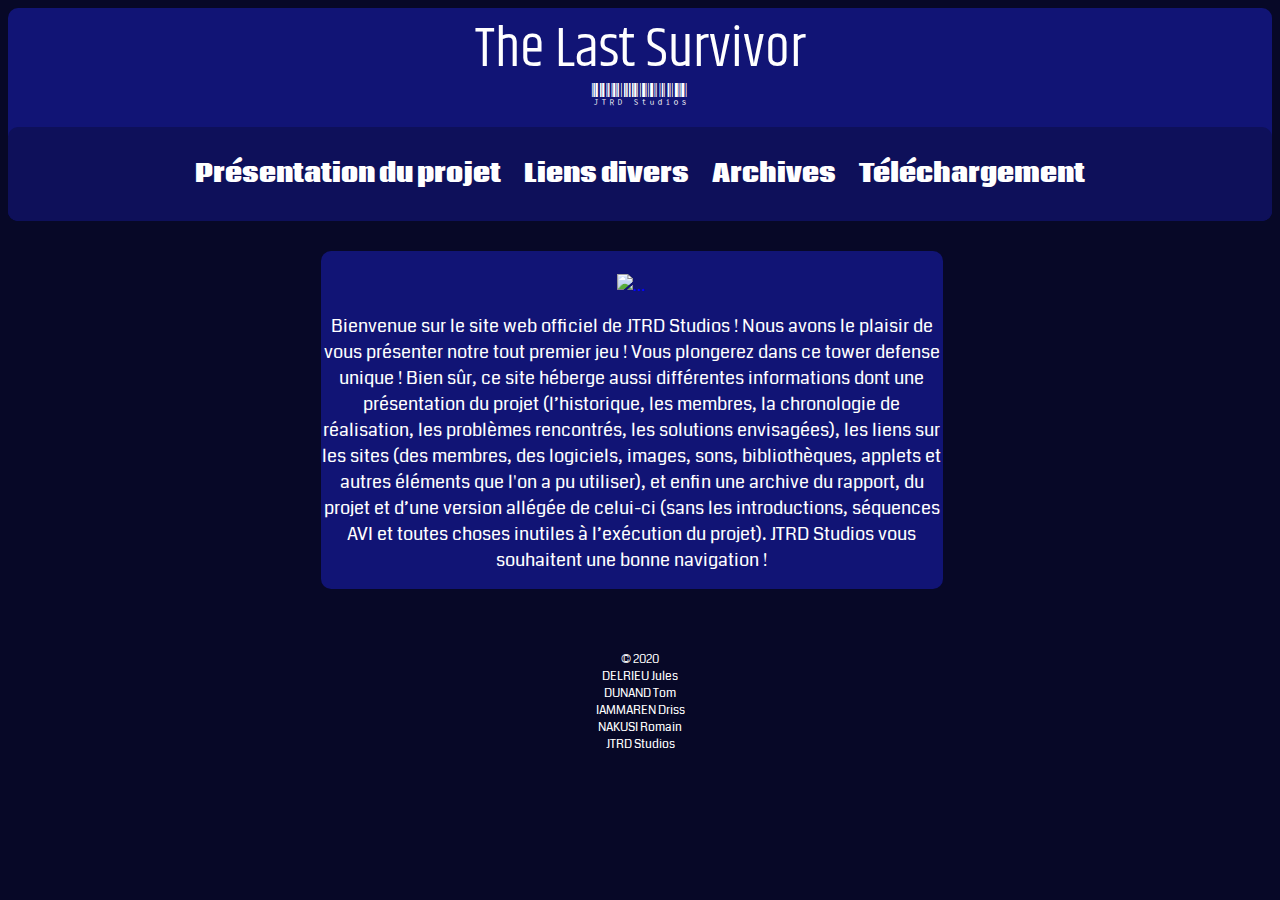
==== index.html @ 317acfb6 "Add files via upload" ====
<!DOCTYPE html>
<html>
  <head>
    <meta charset="utf-8">
    <title>JTRD Studios-The Last Survivor</title>
    <link rel="stylesheet" href="code.css">
    <link href="https://fonts.googleapis.com/css?family=Libre+Barcode+128+Text" rel="stylesheet">
    <link href="https://fonts.googleapis.com/css?family=Khand" rel="stylesheet">
    <link href="https://fonts.googleapis.com/css?family=Coda" rel="stylesheet">
    <link rel="stylesheet" href="css/main.css">
    <link rel="stylesheet" href="css/responsive.css">
    <meta name="viewport" content="width=device-width, initial-scale=1.0">
  </head>
    <body>
      <header>
        <a href="index.html" id="logo">
          <h1>The Last Survivor</h1>
          <h2>JTRD Studios</h2>
        </a>
        <nav>
          <ul>
            <li><a href="Présentation du projet.html" class="selected">Présentation du projet</a></li>
            <li><a href="Liens divers.html">Liens divers</a></li>
            <li><a href="Archives.html">Archives</a></li>
            <li><a href="Téléchargements.html">Téléchargement</a></li>
          </ul>
        </nav>
      </header>
      <div id="wrapper">

          <section>
            <ul id="accueil">
              <li>
                <div class="centrage"><br /><img src="/home/iammaren/Bureau/Site web du projet/images/Combat.png" alt="…" /></div>
                <div class="bcenter"><p style="color:white;"><font size="+1">Bienvenue sur le site web officiel de JTRD Studios ! Nous avons le plaisir de vous présenter notre tout premier jeu ! Vous plongerez dans ce tower defense unique ! Bien sûr, ce site héberge aussi différentes informations dont une présentation du projet (l’historique, les membres, la chronologie de réalisation, les problèmes
                  rencontrés, les solutions envisagées), les liens sur les sites (des membres, des logiciels, images, sons, bibliothèques, applets et autres éléments que l'on a pu utiliser), et enfin une archive du rapport, du projet et d’une version allégée de celui-ci (sans les introductions, séquences AVI et toutes choses inutiles à l’exécution du projet). JTRD Studios vous souhaitent une bonne navigation !</font></U><br/></p>
              </a>
                
               </div>  
                  
  
                </a>
              </li>
            </ul>
          </section>

          <footer>
            
             <p>&copy; 2020 <br />DELRIEU Jules<br />DUNAND Tom<br />IAMMAREN Driss<br />NAKUSI Romain<br />JTRD Studios </p>
          </footer>
      </div>
    </body>
</html>
---- code.css ----
/*****************************************************
GENERAL
*****************************************************/

body {
  font-family: 'Coda', cursive;
}

#wrapper {
  
  margin-left:250px;
  padding: 0 5%;
}

a {
  text-decoration: none;
}

img {
  max-width: 100%;
}

h3 {
  margin: 0 0 1em 0;
}




/****************************************************
HEADING
*****************************************************/


header {
  float: left;
  margin: 0 0 30px 0;
  padding: 5px 0 0 0;
  width: 100%;
}

#logo {
  text-align: center;
  margin: 0;
}

h1 {
  font-family: 'Khand', sans-serif;
  margin: 15px 0;
  font-size: 3.5em;
  font-weight: normal;
  line-height: 0.8em;
}

h2 {
  font-size: 40;
  margin: -5px 0 0;
  font-weight: normal;
  font-family:'Libre Barcode 128 Text';

}


/****************************************************
NAVIGATION
*****************************************************/

nav {
  text-align: center;
  padding: 30px 0;
  margin: 20px 0 0;
  border-radius: 10px;
}

nav ul {
  list-style: none;
  margin: 0 10px;
  padding: 0;
}

nav li {
  display: inline-block;
}

nav a {
  font-weight: 800;
  font-size: 1.5em;
  padding: 10px 10px;
}

/****************************************************
FOOTER AND SECTION
*****************************************************/

footer {
  font-size: 0.75em;
  text-align: center;
  clear: both;
  padding-top: 50px;
  color: white;
  margin-right: 250px;
}

.social-icon {
  width: 20px;
  height: 20px;
  margin: 0 5px;
  border-radius: 15px;
}
.centrage {
  text-align: center;
}

div.a {
    text-align: center;
}

div.bcenter {
  text-align: center;
}




/****************************************************
PAGE : ACCUEIL
*****************************************************/

#accueil {
  margin: 0 auto;
  padding: 0;
  list-style: none;
}

#print {
  border-radius: 10px;
  position: static;
}


#accueil li {
  float: left;
  width: 70%;
  margin: 0 auto;
  background-color: #111475;
  color: blue;
  border-radius: 10px;
}

#accueil li a p {
  margin: 0 auto;
  padding: 5%;
  font-size: 1.3em;
  color: white;
}


/*****************************************************
PAGE: ABOUT
*****************************************************/

.profile-photo {
  display: block;
  max-width: 150px;
  margin: 0 auto 30px;
  border-radius: 100px;
}


/*****************************************************
COLORS
*****************************************************/


/* site body */
body {
  background-color: #070827;
  color: #ccc;
}

/* green header */
header {
  background: #111475;
  border-color: white;
  border-radius: 10px;
}


/* nav background on mobile */
nav {
  background: #0E105A;
  border-radius: 10px;
}

/* logo text */
h1, h2 {
  color: #fff;
}

/* links */
a {
  color: #6ab47b;
}


/* nav link */
nav a, nav a:visited {
  color: white;
}

/* selected nav link */
nav a:hover {
  color: #5E61EC;
}

.slider {
    width: 500px;
    height: 500px;
    overflow: hidden;
    margin-left: auto;
    margin-right: auto;
  }
  .slides {
    width: calc(500px * 3);
    animation: glisse 10s infinite;
  }
  .slide {
    float: left;
  }

  @keyframes glisse {
    0% {
      transform: translateX(0);
    }
    10% {
      transform: translateX(0);
    }
    33% {
      transform: translateX(-500px);
    }
    43% {
      transform: translateX(-500px);
    }
    66% {
      transform: translateX(-1000px);
    }
    76% {
      transform: translateX(-1000px);
    }
    100% {
      transform: translateX(0);
    }
  }
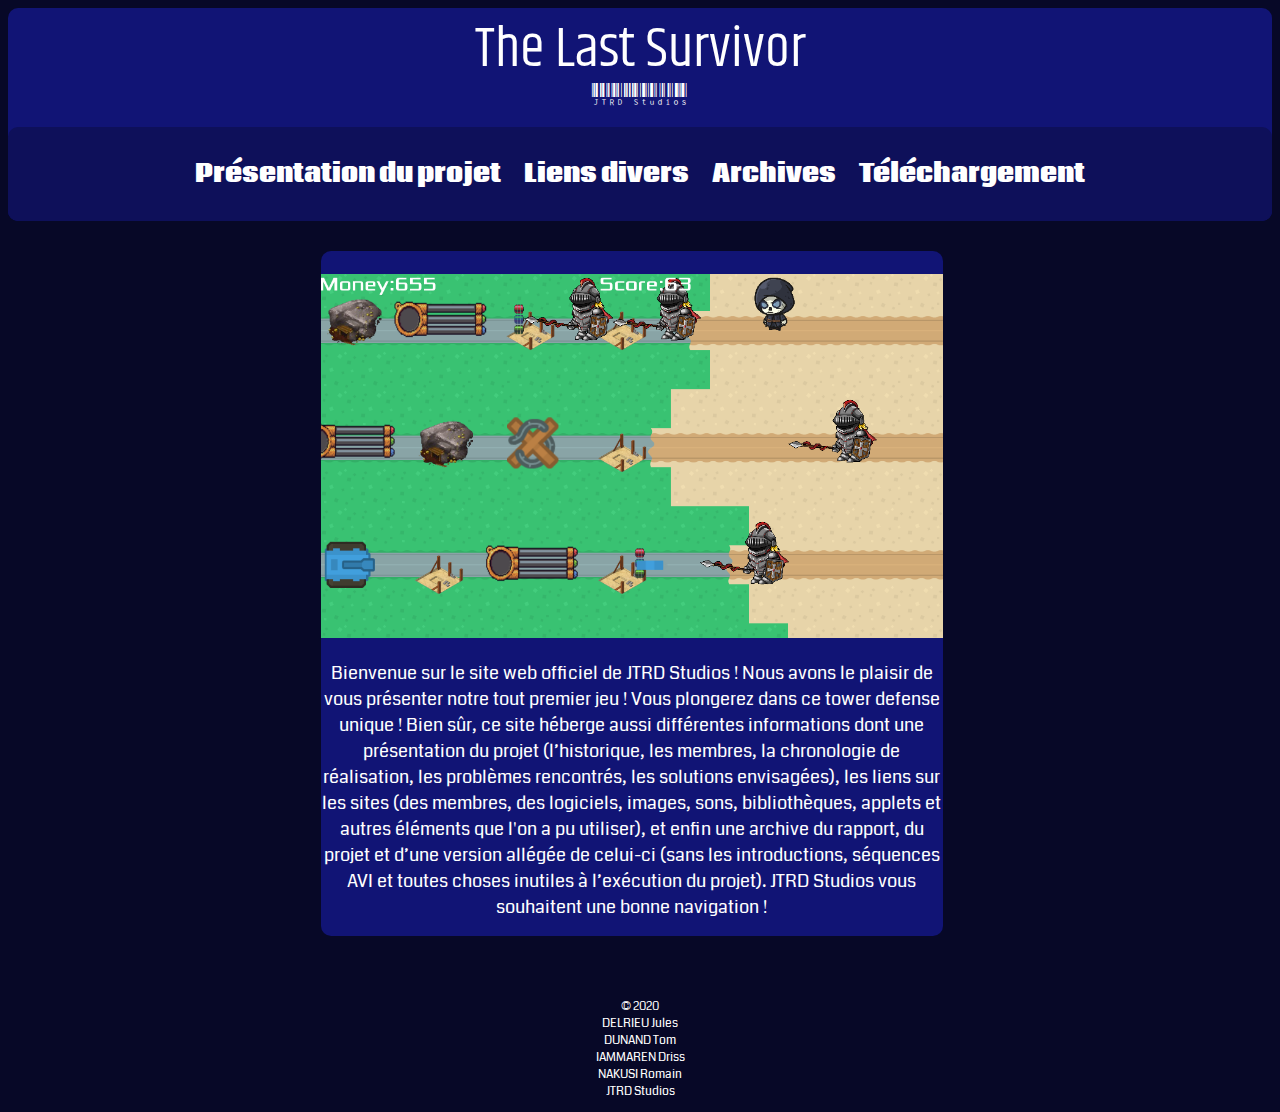
==== commit e794b994: "Add files via upload" ====
--- a/index.html
+++ b/index.html
@@ -31,7 +31,7 @@
           <section>
             <ul id="accueil">
               <li>
-                <div class="centrage"><br /><img src="/home/iammaren/Bureau/Site web du projet/images/Combat.png" alt="…" /></div>
+                <div class="centrage"><br /><span class="image main"><img src="Combat.png" alt="…" /></div>
                 <div class="bcenter"><p style="color:white;"><font size="+1">Bienvenue sur le site web officiel de JTRD Studios ! Nous avons le plaisir de vous présenter notre tout premier jeu ! Vous plongerez dans ce tower defense unique ! Bien sûr, ce site héberge aussi différentes informations dont une présentation du projet (l’historique, les membres, la chronologie de réalisation, les problèmes
                   rencontrés, les solutions envisagées), les liens sur les sites (des membres, des logiciels, images, sons, bibliothèques, applets et autres éléments que l'on a pu utiliser), et enfin une archive du rapport, du projet et d’une version allégée de celui-ci (sans les introductions, séquences AVI et toutes choses inutiles à l’exécution du projet). JTRD Studios vous souhaitent une bonne navigation !</font></U><br/></p>
               </a>
